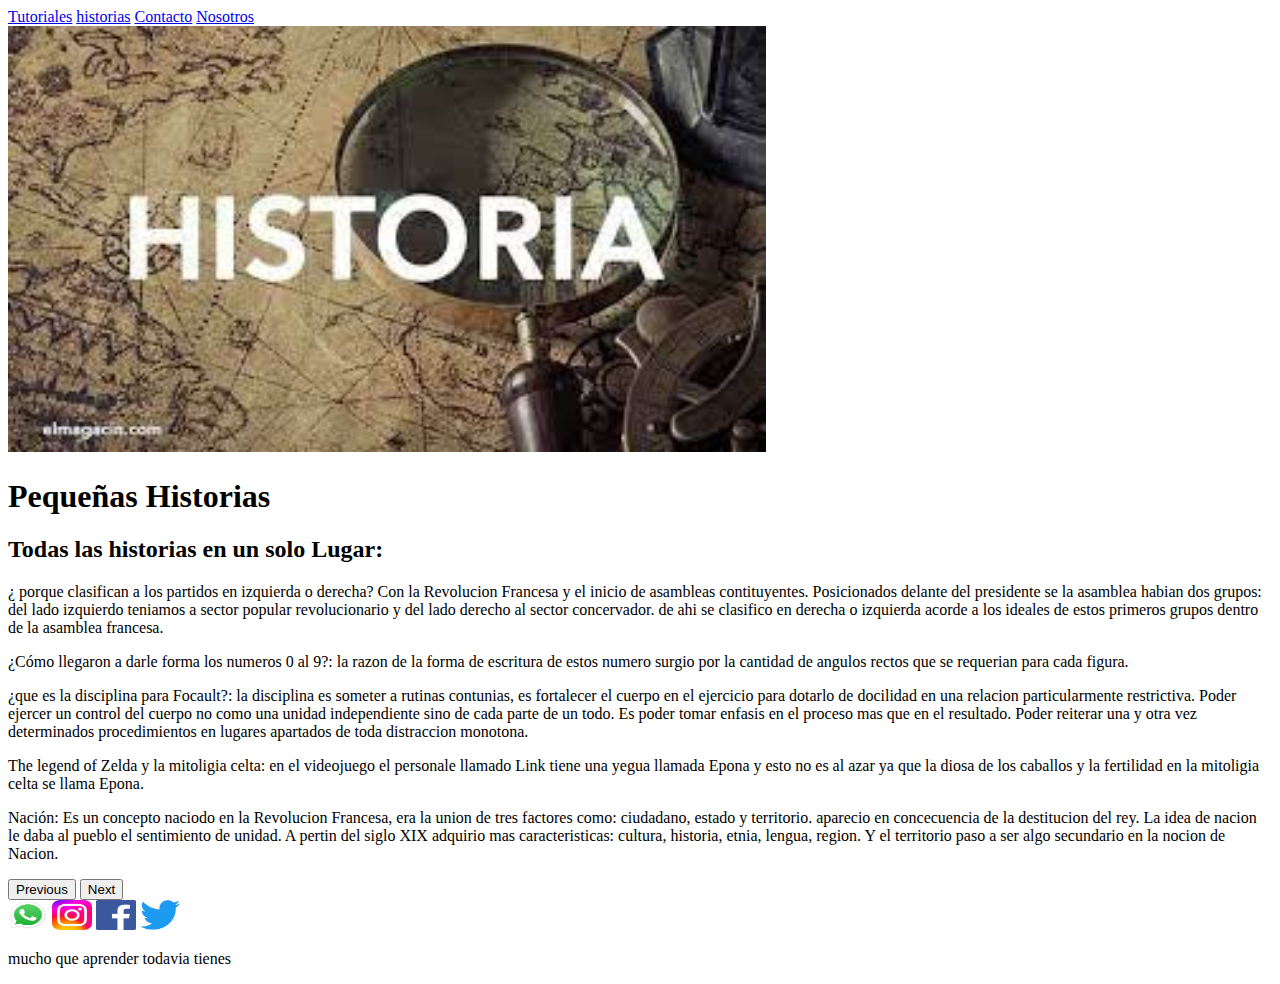
==== pages/historias.html @ 4e46cbc4 "primer Subida" ====
<!doctype html>
<html lang="es">
  <head>
    <meta charset="utf-8">
    <meta name="viewport" content="width=device-width, initial-scale=1">
    <title>Pequeñas Historias</title>
    <link href="https://cdn.jsdelivr.net/npm/bootstrap@5.2.3/dist/css/bootstrap.min.css" rel="stylesheet" integrity="sha384-rbsA2VBKQhggwzxH7pPCaAqO46MgnOM80zW1RWuH61DGLwZJEdK2Kadq2F9CUG65" crossorigin="anonymous">
  </head>
  <body>
    <header>
        <div class="container bg-danger p-1">
            <nav class="mx-auto my-1">
                <a class="col-2 btn btn-light" href="tutoriales.html">Tutoriales</a>
                <a class="col-2 btn btn-light" href="historias.html">historias</a>
                <a class="col-2 btn btn-light" href="contacto.html">Contacto</a>
                <a class="col-2 btn btn-light" href="nosotros.html">Nosotros</a>
            </nav>
            <a class="mx-auto" href="../index.html"><img src="../img/hlogo.jpg" alt="Panomicon"  width="60%" height="80%"></a>
            <h1 class="text-center">Pequeñas Historias</h1>
        </div>
    </header>
    <main> 
        <h2 class="text-center">Todas las historias en un solo Lugar:</h2>
        <div class="container mx-auto bg-danger">
            <div id="historiasPrincipales" class="carousel slide" data-bs-ride="carousel">
                <div class="carousel-inner">
                  <div class="carousel-item active">
                    <p class="text-center mx-auto">¿ porque clasifican a los partidos en izquierda o derecha?
                        Con la Revolucion Francesa y el inicio de asambleas contituyentes. 
                        Posicionados delante del presidente se la asamblea habian dos grupos: del lado izquierdo teniamos a sector popular revolucionario y del lado derecho al sector concervador.
                        de ahi se clasifico en derecha o izquierda acorde a los ideales de estos primeros grupos dentro de la asamblea francesa.
                    </p>
                  </div>
                  <div class="carousel-item">
                    <p class="text-center mx-auto">
                        ¿Cómo llegaron a darle forma los numeros 0 al 9?:
                        la razon de la forma de escritura de estos numero surgio por la cantidad de angulos rectos que se requerian para cada figura.
                    </p>
                  </div>
                  <div class="carousel-item">
                    <p class="text-center mx-auto">
                        ¿que es la disciplina para Focault?:
                        la disciplina es someter a rutinas contunias, es fortalecer el cuerpo en el ejercicio para dotarlo de docilidad en una relacion particularmente restrictiva.
                         Poder ejercer un control del cuerpo no como una unidad independiente sino de cada parte de un todo. 
                         Es poder tomar enfasis en el proceso mas que en el resultado. Poder reiterar una y otra vez determinados procedimientos en lugares apartados de toda distraccion monotona.
    
                    </p>
                  </div>
                  <div class="carousel-item">
                    <p class="text-center mx-auto">
                        The legend of Zelda y la mitoligia celta:
                        en el videojuego el personale llamado Link tiene una yegua llamada Epona y
                        esto no es al azar ya que la diosa de los caballos
                        y la fertilidad en la mitoligia celta se llama Epona.
        
                    </p>
                  </div>
                  <div class="carousel-item">
                    <p class="text-center mx-auto">
                        Nación:
                        Es un concepto naciodo en la Revolucion Francesa, 
                        era la union de tres factores como: ciudadano, estado y  territorio.
                        aparecio en concecuencia de la destitucion del rey.
                        La idea de nacion le daba al pueblo el sentimiento de unidad.
                        A pertin del siglo XIX adquirio mas caracteristicas: cultura, historia, etnia, lengua, region. 
                        Y el territorio paso a ser algo secundario en la nocion de Nacion. 
                    </p>
                  </div>
                </div>
                <button class="carousel-control-prev" type="button" data-bs-target="#historiasPrincipales" data-bs-slide="prev">
                  <span class="carousel-control-prev-icon" aria-hidden="true"></span>
                  <span class="visually-hidden">Previous</span>
                </button>
                <button class="carousel-control-next" type="button" data-bs-target="#historiasPrincipales" data-bs-slide="next">
                  <span class="carousel-control-next-icon" aria-hidden="true"></span>
                  <span class="visually-hidden">Next</span>
                </button>
              </div>
        </div>
    </main>
    <footer class="container bg-danger m-1">
        <!-- Redes Sociales -->
        <div class="">
            <a href="https://www.whatsapp.com" class=""><img src="../img/wtpp.jpg" alt="Whatsapp" width="40" height="30"></a>
            <a href="https://www.instagram.com" class=""><img src="../img/insta.jpg" alt="Instagram" width="40" height="30"></a>
            <a href="https://www.facebook.com" class=""><img src="../img/face.png" alt="Facebook" width="40" height="30"></a>
            <a href="https://www.twitter.com" class=""><img src="../img/twi.png" alt="Twitter" width="40" height="30"></a>
        </div>
        <p> mucho que aprender todavia tienes</p>
    </footer>
    <script src="https://cdn.jsdelivr.net/npm/bootstrap@5.2.3/dist/js/bootstrap.bundle.min.js" integrity="sha384-kenU1KFdBIe4zVF0s0G1M5b4hcpxyD9F7jL+jjXkk+Q2h455rYXK/7HAuoJl+0I4" crossorigin="anonymous"></script>
  </body>
</html>
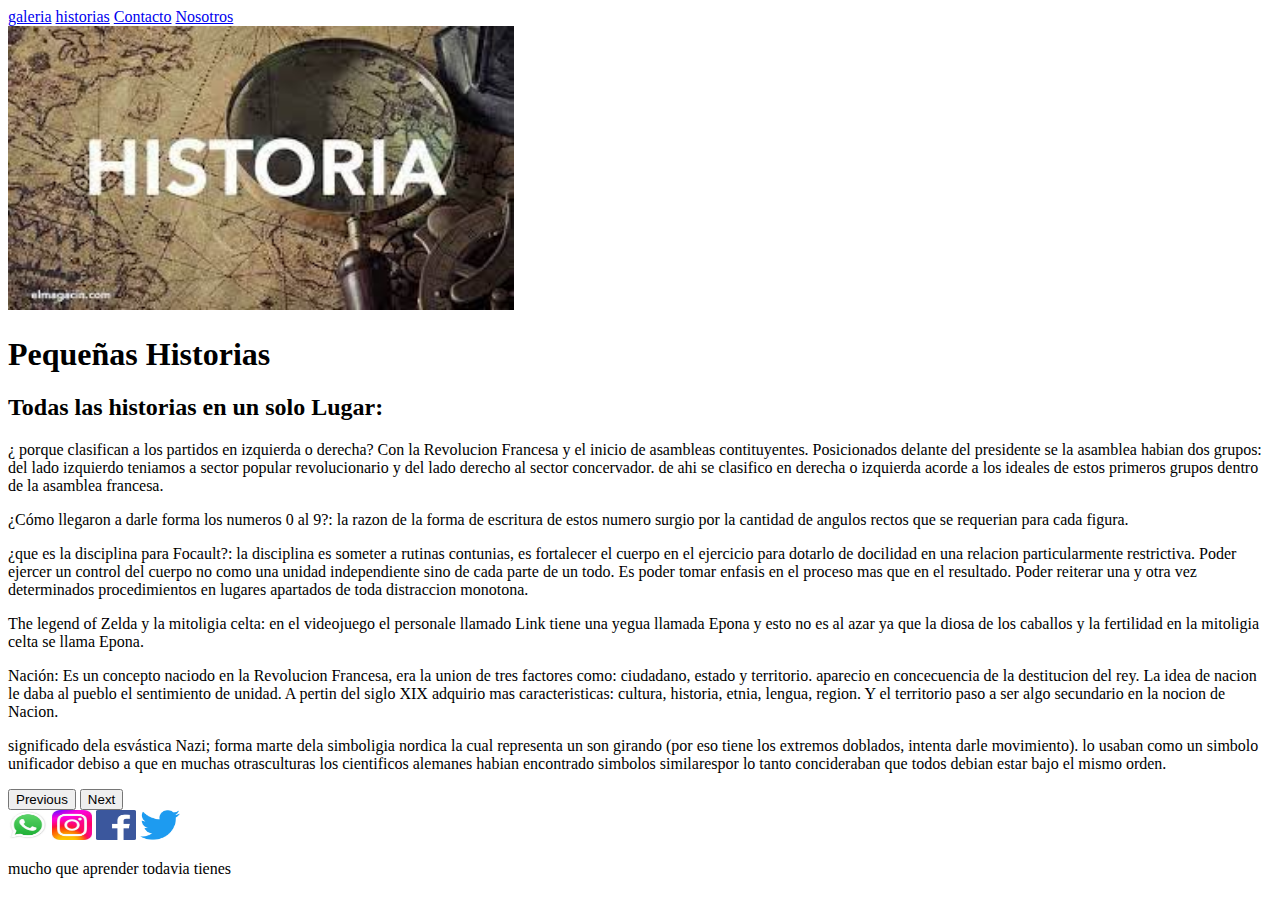
==== commit 21d47031: "nuevas paginas" ====
--- a/pages/historias.html
+++ b/pages/historias.html
@@ -8,20 +8,20 @@
   </head>
   <body>
     <header>
-        <div class="container bg-danger p-1">
+        <div class="container  text-bg-primary my-1">
             <nav class="mx-auto my-1">
-                <a class="col-2 btn btn-light" href="tutoriales.html">Tutoriales</a>
+                <a class="col-2 btn btn-light" href="galeria.html">galeria</a>
                 <a class="col-2 btn btn-light" href="historias.html">historias</a>
                 <a class="col-2 btn btn-light" href="contacto.html">Contacto</a>
                 <a class="col-2 btn btn-light" href="nosotros.html">Nosotros</a>
-            </nav>
-            <a class="mx-auto" href="../index.html"><img src="../img/hlogo.jpg" alt="Panomicon"  width="60%" height="80%"></a>
+             </nav>
+            <a class="mx-auto" href="../index.html"><img src="../img/hlogo.jpg" alt="Panomicon"  width="40%" height="60%"></a>
             <h1 class="text-center">Pequeñas Historias</h1>
-        </div>
+         </div>
     </header>
     <main> 
         <h2 class="text-center">Todas las historias en un solo Lugar:</h2>
-        <div class="container mx-auto bg-danger">
+        <div class="container mx-auto text-bg-primary p-3">
             <div id="historiasPrincipales" class="carousel slide" data-bs-ride="carousel">
                 <div class="carousel-inner">
                   <div class="carousel-item active">
@@ -66,6 +66,14 @@
                         Y el territorio paso a ser algo secundario en la nocion de Nacion. 
                     </p>
                   </div>
+                  <div class="carousel-item">
+                    <p class="text-center mx-auto">
+                      significado dela esvástica Nazi;
+                      forma marte dela simboligia nordica la cual representa un son girando 
+                      (por eso tiene los extremos doblados, intenta darle movimiento). lo usaban como un simbolo unificador debiso a que en muchas otrasculturas
+                      los cientificos alemanes habian encontrado simbolos similarespor lo tanto concideraban que todos debian estar bajo el mismo orden. 
+                    </p>
+                  </div>
                 </div>
                 <button class="carousel-control-prev" type="button" data-bs-target="#historiasPrincipales" data-bs-slide="prev">
                   <span class="carousel-control-prev-icon" aria-hidden="true"></span>
@@ -78,7 +86,7 @@
               </div>
         </div>
     </main>
-    <footer class="container bg-danger m-1">
+    <footer class="container text-bg-primary my-1 ">
         <!-- Redes Sociales -->
         <div class="">
             <a href="https://www.whatsapp.com" class=""><img src="../img/wtpp.jpg" alt="Whatsapp" width="40" height="30"></a>
